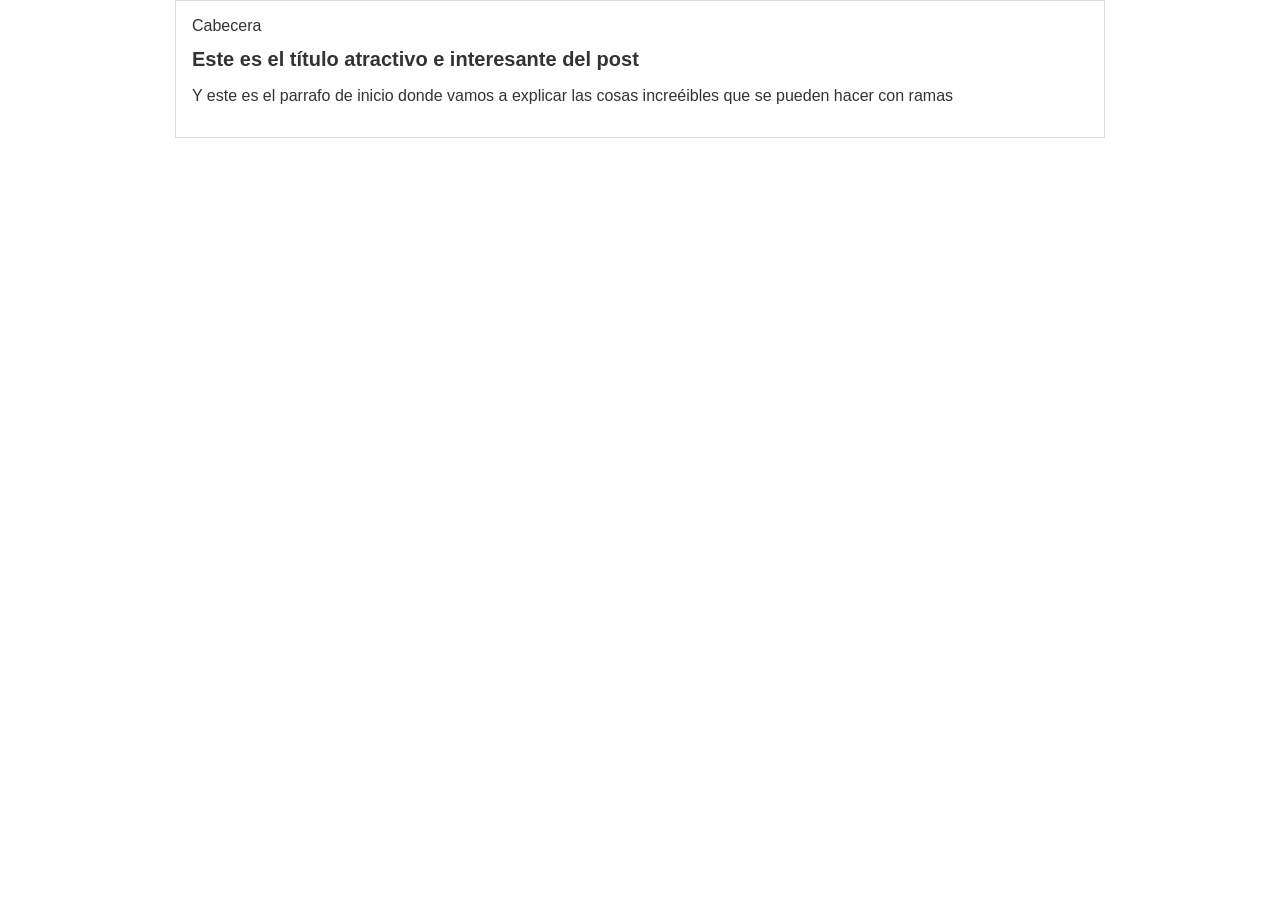
==== hyperblog/blogpost.html @ 3437b722 "Actualizado x3" ====
<html>
    <head>
        <title>El titulo del post</title>
        <link rel="stylesheet" href="css/estilos.css" />
    </head>
    <body>
        <div id="container">
            <div id="cabecera">
                Cabecera
            </div>
            <div id="post">
                <h1>Este es el título atractivo e interesante del post</h1>
                <p>Y este es el parrafo de inicio donde vamos a explicar las cosas increéibles que se pueden hacer con ramas</p>
            </div>
        </div>
    </body>
</html>
---- hyperblog/css/estilos.css ----
body
{
    color: #333;
    text-align: center;
    font-family: "Arial";
    font-size: 16px;
    margin: 0;
    padding: 0;
}
#container
{
    width: 70%;
    padding: 1em;
    text-align: left;
    border: 1px solid #DDD;
    margin: 0 auto;
}

#container h1
{
    font-size: 20px;
}
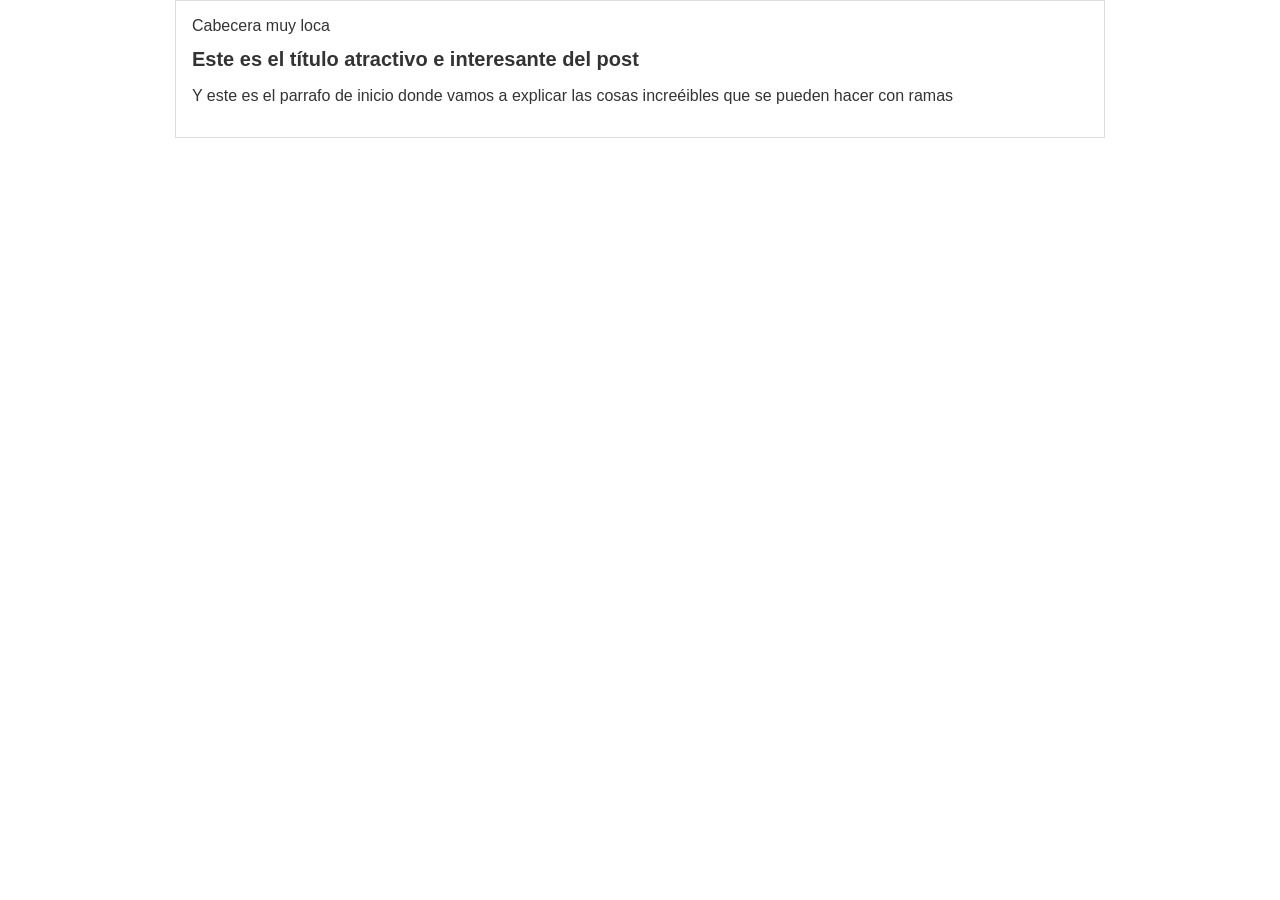
==== commit 45e90b04: "actualizado" ====
--- a/hyperblog/blogpost.html
+++ b/hyperblog/blogpost.html
@@ -6,7 +6,7 @@
     <body>
         <div id="container">
             <div id="cabecera">
-                Cabecera
+                Cabecera muy loca 
             </div>
             <div id="post">
                 <h1>Este es el título atractivo e interesante del post</h1>
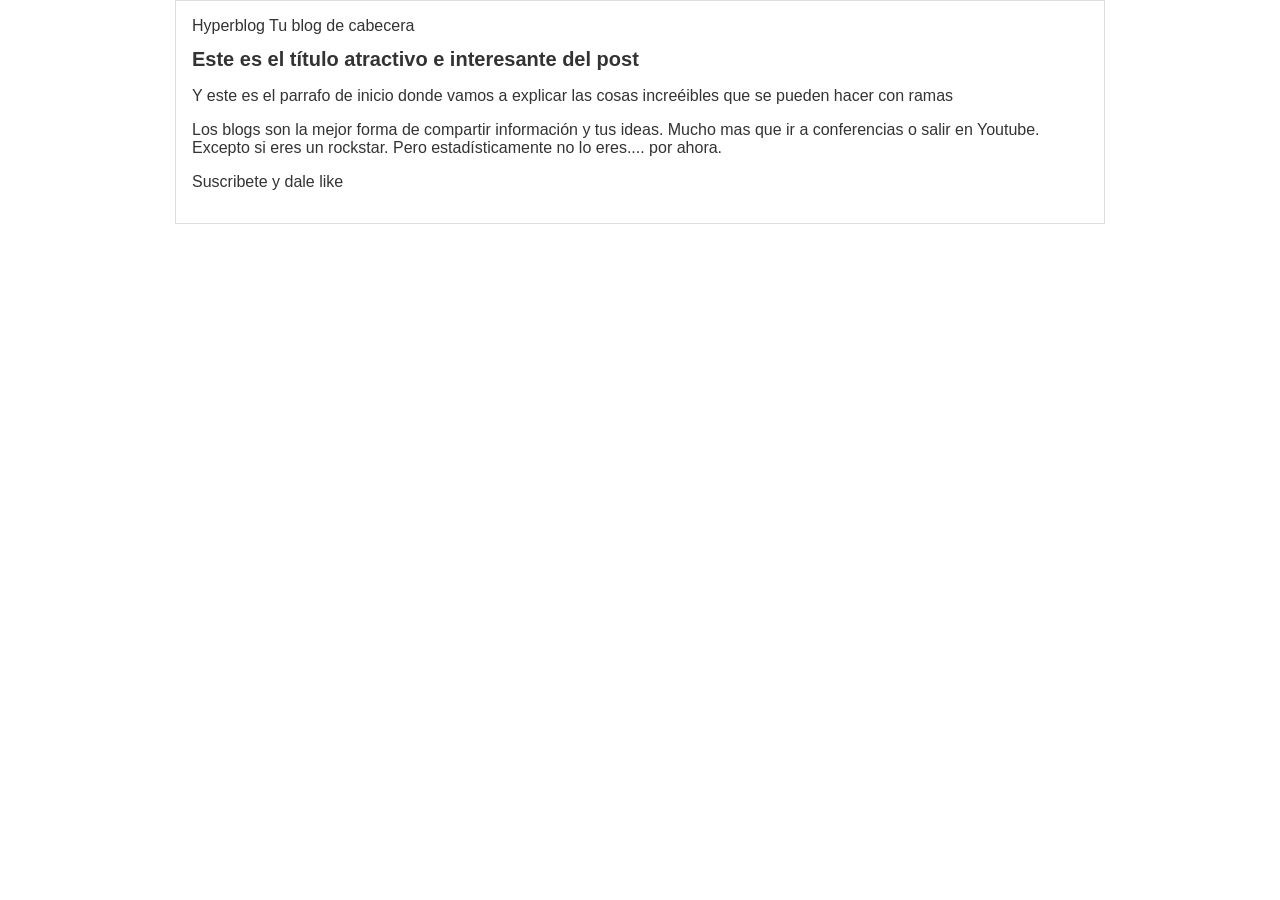
==== commit 066b5e9d: "Una mejor cabecera y aumantado el Hyperblock" ====
--- a/hyperblog/blogpost.html
+++ b/hyperblog/blogpost.html
@@ -1,3 +1,4 @@
+
 <html>
     <head>
         <title>El titulo del post</title>
@@ -6,11 +7,14 @@
     <body>
         <div id="container">
             <div id="cabecera">
-                Cabecera muy loca 
+                Hyperblog
+                <span id="tagline">Tu blog de cabecera</span>
             </div>
             <div id="post">
                 <h1>Este es el título atractivo e interesante del post</h1>
                 <p>Y este es el parrafo de inicio donde vamos a explicar las cosas increéibles que se pueden hacer con ramas</p>
+                <p>Los blogs son la mejor forma de compartir información y tus ideas. Mucho mas que ir a conferencias o salir en Youtube. Excepto si eres un rockstar. Pero estadísticamente no lo eres.... por ahora.</p>
+                <p>Suscribete y dale like</p>
             </div>
         </div>
     </body>
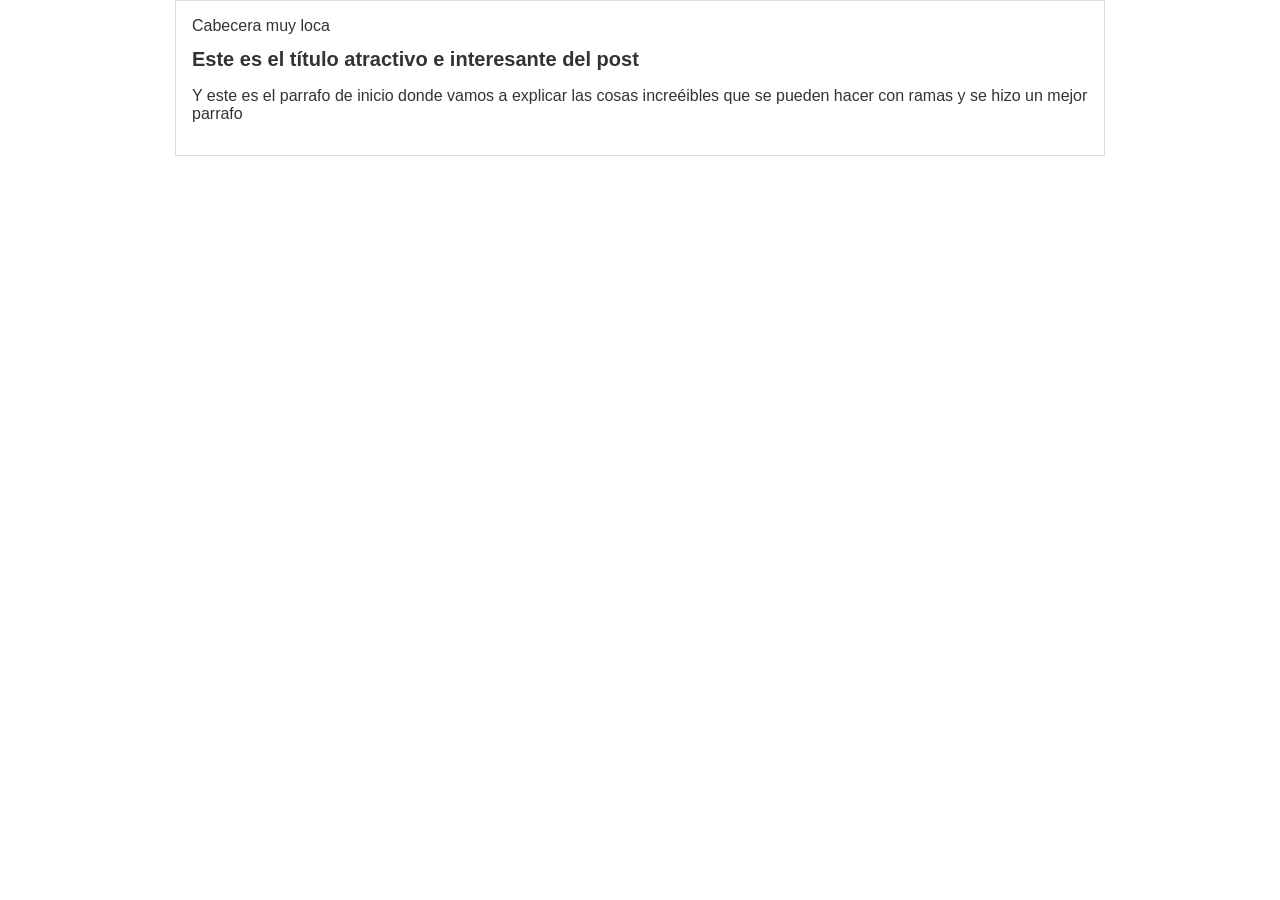
==== commit 1f253725: "Cambie el parrafo" ====
--- a/hyperblog/blogpost.html
+++ b/hyperblog/blogpost.html
@@ -1,4 +1,3 @@
-
 <html>
     <head>
         <title>El titulo del post</title>
@@ -7,14 +6,11 @@
     <body>
         <div id="container">
             <div id="cabecera">
-                Hyperblog
-                <span id="tagline">Tu blog de cabecera</span>
+                Cabecera muy loca 
             </div>
             <div id="post">
                 <h1>Este es el título atractivo e interesante del post</h1>
-                <p>Y este es el parrafo de inicio donde vamos a explicar las cosas increéibles que se pueden hacer con ramas</p>
-                <p>Los blogs son la mejor forma de compartir información y tus ideas. Mucho mas que ir a conferencias o salir en Youtube. Excepto si eres un rockstar. Pero estadísticamente no lo eres.... por ahora.</p>
-                <p>Suscribete y dale like</p>
+                <p>Y este es el parrafo de inicio donde vamos a explicar las cosas increéibles que se pueden hacer con ramas y se hizo un mejor parrafo</p>
             </div>
         </div>
     </body>
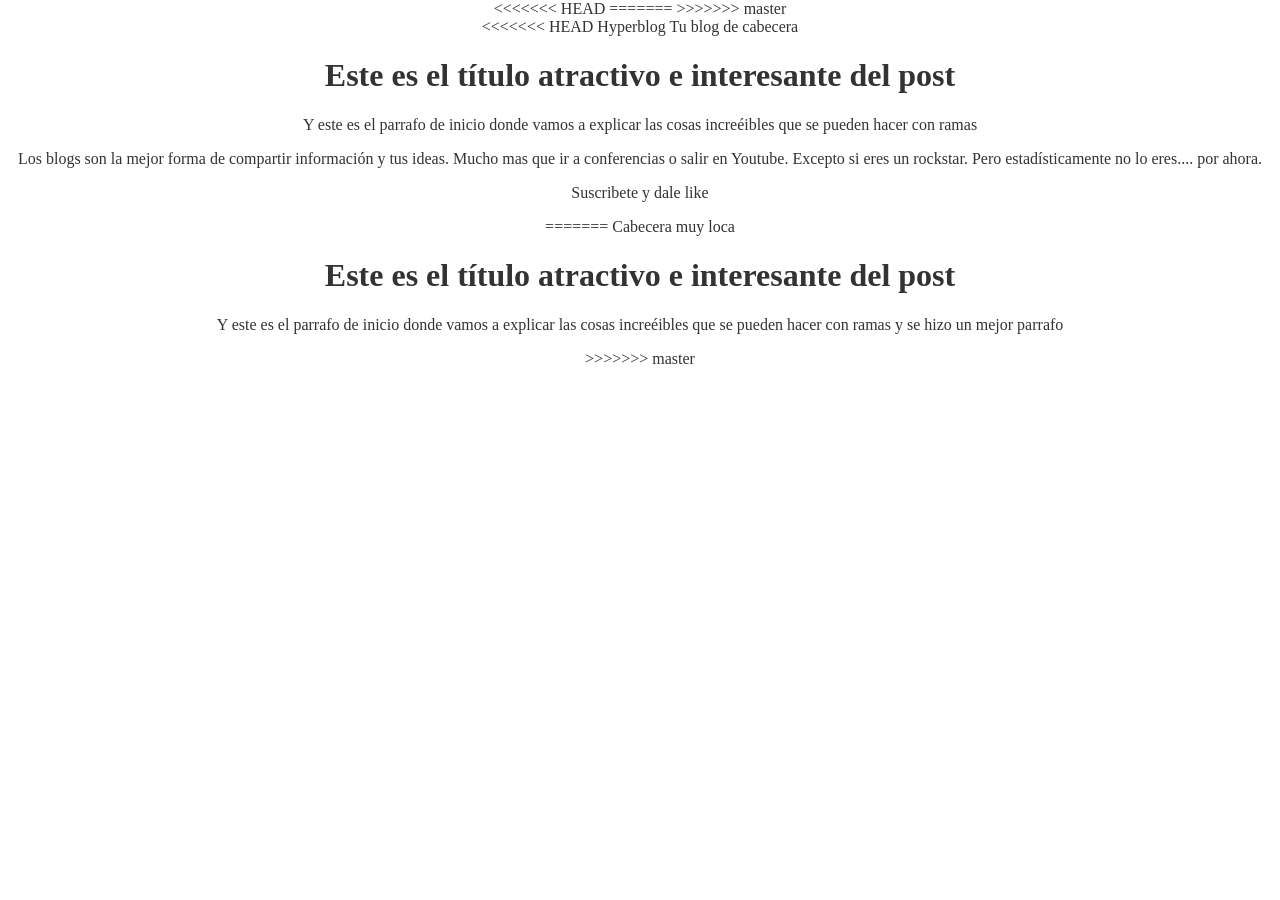
==== commit d14a23f2: "1" ====
--- a/hyperblog/blogpost.html
+++ b/hyperblog/blogpost.html
@@ -1,3 +1,7 @@
+<<<<<<< HEAD
+
+=======
+>>>>>>> master
 <html>
     <head>
         <title>El titulo del post</title>
@@ -6,11 +10,22 @@
     <body>
         <div id="container">
             <div id="cabecera">
+<<<<<<< HEAD
+                Hyperblog
+                <span id="tagline">Tu blog de cabecera</span>
+            </div>
+            <div id="post">
+                <h1>Este es el título atractivo e interesante del post</h1>
+                <p>Y este es el parrafo de inicio donde vamos a explicar las cosas increéibles que se pueden hacer con ramas</p>
+                <p>Los blogs son la mejor forma de compartir información y tus ideas. Mucho mas que ir a conferencias o salir en Youtube. Excepto si eres un rockstar. Pero estadísticamente no lo eres.... por ahora.</p>
+                <p>Suscribete y dale like</p>
+=======
                 Cabecera muy loca 
             </div>
             <div id="post">
                 <h1>Este es el título atractivo e interesante del post</h1>
                 <p>Y este es el parrafo de inicio donde vamos a explicar las cosas increéibles que se pueden hacer con ramas y se hizo un mejor parrafo</p>
+>>>>>>> master
             </div>
         </div>
     </body>
--- a/hyperblog/css/estilos.css
+++ b/hyperblog/css/estilos.css
@@ -2,15 +2,44 @@
 {
     color: #333;
     text-align: center;
+<<<<<<< HEAD
     font-family: "Arial";
+=======
+    font-family: 'Courier New', Courier, monospace;
+>>>>>>> master
     font-size: 16px;
     margin: 0;
     padding: 0;
 }
+<<<<<<< HEAD
 #container
 {
     width: 70%;
     padding: 1em;
+=======
+
+#cabecera
+{
+    background: #33A;
+    box-shadow: 0px 2px 20px 0px rgba(0,0,0,0.5);
+    color: white;
+    font-weight: bold;
+    margin: 0;
+    padding: 0.5em;
+}
+
+#cabecera #tagline
+{
+    padding: 0 0 0 1em;
+    font-weight: normal;
+    font-size: 0.8em;
+}
+
+#container
+{
+    width: 70%;
+    padding: 0;
+>>>>>>> master
     text-align: left;
     border: 1px solid #DDD;
     margin: 0 auto;
@@ -20,3 +49,10 @@
 {
     font-size: 20px;
 }
+<<<<<<< HEAD
+=======
+#post
+{
+    padding: 1em;
+}
+>>>>>>> master
